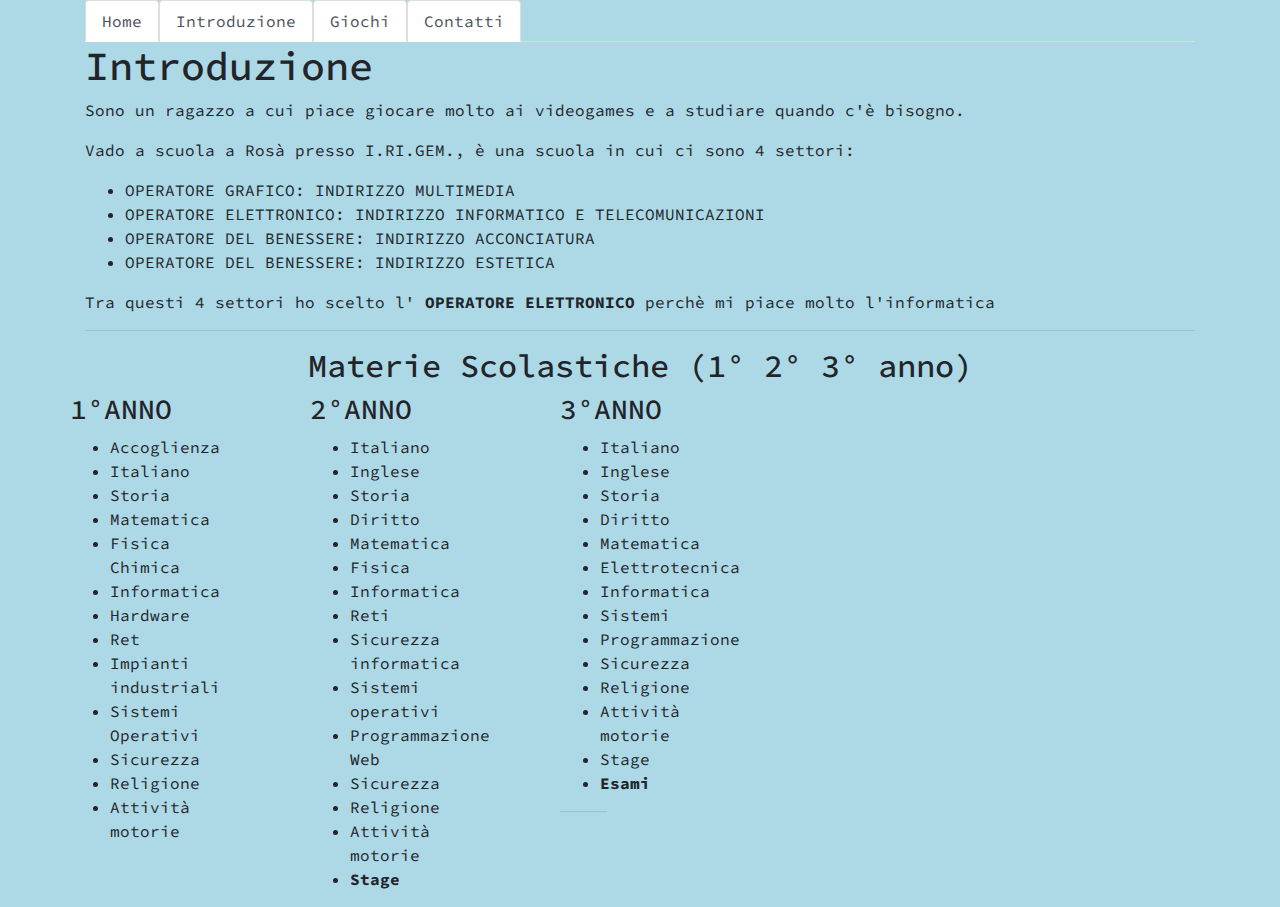
==== index3.html @ b93b45e0 "versione 2" ====
<!doctype html>
<!--
           Alunno:ZenAlessandro
           Classe:2°B

  Anno scolastico:2017/18
             Data:14/06/2018

-->
<html lang="en">
  <head>
    <title>Introduzione</title>

    <!-- Required meta tags -->
    <meta charset="utf-8">
    <meta name="viewport" content="width=device-width, initial-scale=1, shrink-to-fit=no">

    <!-- Bootstrap CSS -->
    <link rel="stylesheet" href="css/bootstrap-reboot.min.css">
    <link rel="stylesheet" href="css/bootstrap-grid.min.css">
    <link rel="stylesheet" href="css/bootstrap.min.css">

    <!--LINK FONT-->
    <link href="https://fonts.googleapis.com/css?family=Source+Code+Pro" rel="stylesheet">

    <!-- CSS INTERNO -->
    <style>
      
      body {
          background-color: lightblue;
          font-family: 'Source Code Pro', monospace;
            }
      table, th, td {
          border: 1px solid black;
           border-collapse: collapse;
          }
      th, td {
          padding: 5px;
          }
      th {
          text-align: left;
          }
    </style>
    </head>
    <body>
      <div class="container">
        <ul class="nav nav-tabs">
              <li class="nav-item">
                <a class="nav-link active" href="index.html">Home</a>
              </li>
              <li class="nav-item">
                <a class="nav-link active" href="index3.html">Introduzione</a>
              </li>
              <li class="nav-item">
                <a class="nav-link active" href="index4.html">Giochi</a>
              </li>
              <li class="nav-item">
                <a class="nav-link active" href="index2.html">Contatti</a>
              </li>
          </ul>
        <div class="row">
          <div class="col-md-12">
            <h1>Introduzione</h1>
          <p>Sono un ragazzo a cui piace giocare molto ai videogames e a studiare quando c'è bisogno.</p>
          <p>Vado a scuola a Rosà presso I.RI.GEM., è una scuola in cui ci sono 4 settori:</p>
           <ul>
             <li>OPERATORE GRAFICO: INDIRIZZO MULTIMEDIA</li>
             <li>OPERATORE ELETTRONICO: INDIRIZZO INFORMATICO E TELECOMUNICAZIONI</li>
             <li>OPERATORE DEL BENESSERE: INDIRIZZO ACCONCIATURA</li>
             <li>OPERATORE DEL BENESSERE: INDIRIZZO ESTETICA</li>
            </ul>
          <p>Tra questi 4 settori ho scelto l' <b>OPERATORE ELETTRONICO</b> perchè mi piace molto l'informatica</p>
            <hr>
            </div>
        </div>
          <div class="row">
            <div class="col-md-12">
            <h2 class="text-center">Materie Scolastiche (1° 2° 3° anno)</h2>
              </div>
              <div class="row">
              <div class="col-md-4">
                <h3>1°ANNO</h3>
              <ul class="text-align">
                <li>Accoglienza</li>
                <li>Italiano</li>
                <li>Storia</li>
                <li>Matematica</li>
                <li>Fisica Chimica</li>
                <li>Informatica</li>
                <li>Hardware</li>
                <li>Ret</li>
                <li>Impianti industriali</li>
                <li>Sistemi Operativi</li>
                <li>Sicurezza</li>
                <li>Religione</li>
                <li>Attività motorie</li>
              </ul>
              
            </div>
          </div>
          <div class="row">
              <div class="col-md-4">
                <h3>2°ANNO</h3>
              <ul class="text-align">
                <li>Italiano</li>
                <li>Inglese</li>
                <li>Storia</li>
                <li>Diritto</li>
                <li>Matematica</li>
                <li>Fisica</li>
                <li>Informatica</li>
                <li>Reti</li>
                <li>Sicurezza informatica</li>
                <li>Sistemi operativi</li> 
                <li>Programmazione Web</li> 
                <li>Sicurezza</li> 
                <li>Religione</li> 
                <li>Attività motorie</li> 
                <li><b>Stage</b></li>      
              </ul>
              
            </div>
          </div>
          <div class="row">
              <div class="col-md-4">
                <h3>3°ANNO</h3>
              <ul class="text-align">
                <li>Italiano</li>
                <li>Inglese</li>
                <li>Storia</li>
                <li>Diritto</li>
                <li>Matematica</li>
                <li>Elettrotecnica</li>
                <li>Informatica</li>
                <li>Sistemi</li>
                <li>Programmazione</li>
                <li>Sicurezza</li>
                <li>Religione</li>
                <li>Attività motorie</li>
                <li>Stage</li>
                <li><b>Esami</b></li>
              </ul>
              <hr>
              
            </div>
          </div>
          </div>
        </div>
     

</body>
</html>
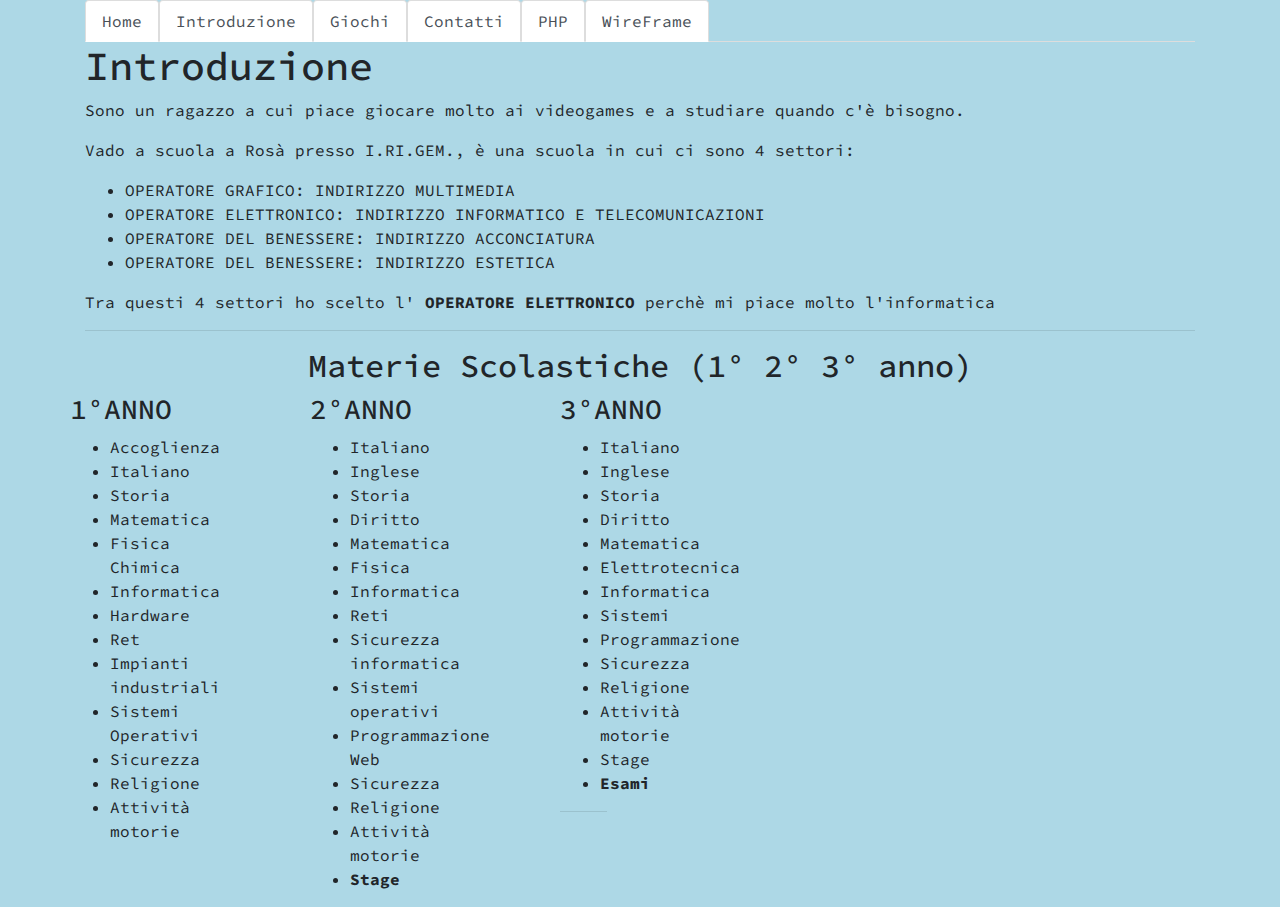
==== commit d2fbde7a: "Pagina Web finita" ====
--- a/index3.html
+++ b/index3.html
@@ -56,6 +56,12 @@
               </li>
               <li class="nav-item">
                 <a class="nav-link active" href="index2.html">Contatti</a>
+              </li>
+              <li class="nav-item">
+                <a class="nav-link active" href="index5.html">PHP</a>
+              </li>
+              <li class="nav-item">
+                <a class="nav-link active" href="index6.html">WireFrame</a>
               </li>
           </ul>
         <div class="row">
